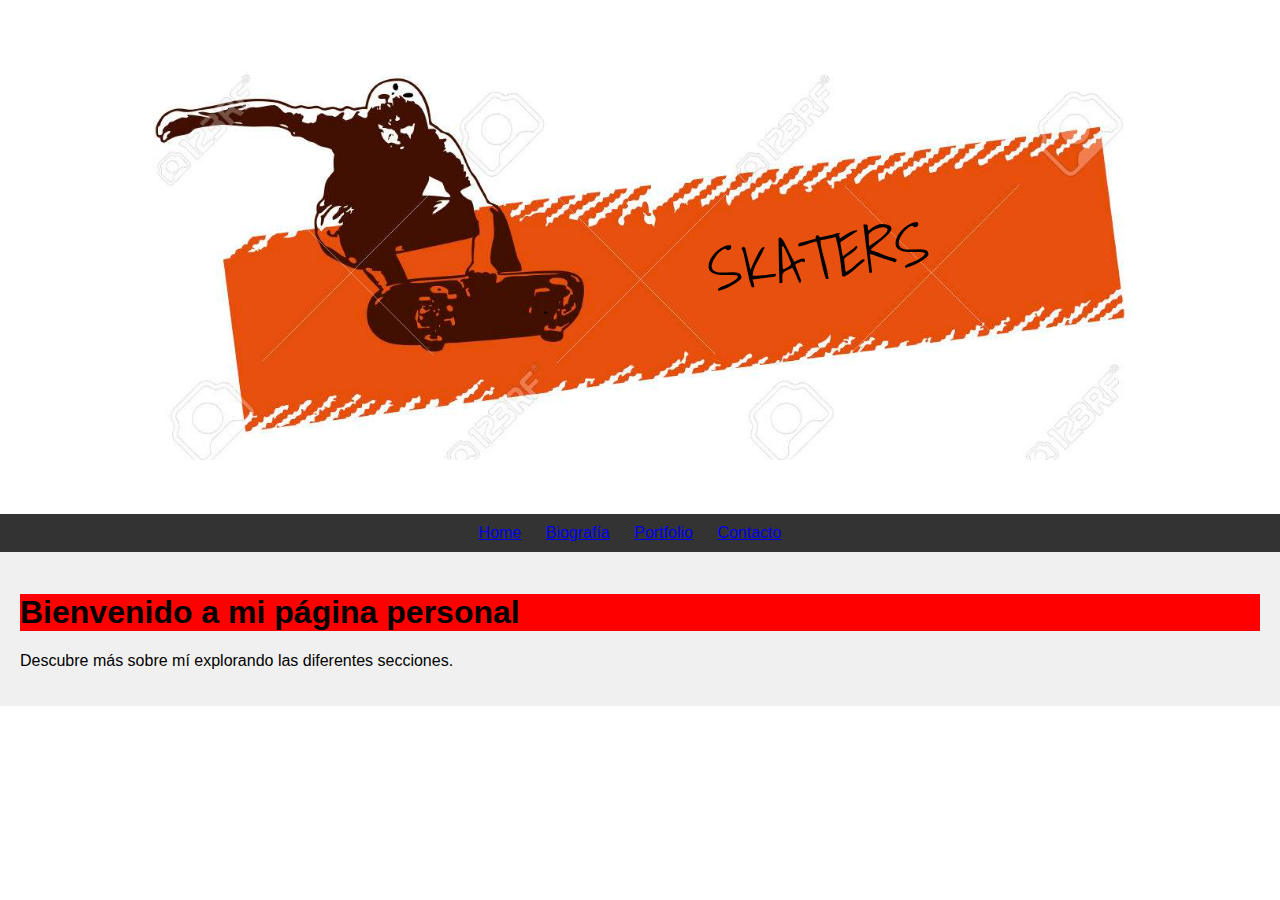
==== WEB/index.html @ 8cf7a925 "chupala iker" ====
<!DOCTYPE html>
<html lang="es">
<head>
  <meta charset="UTF-8">
  <meta name="viewport" content="width=device-width, initial-scale=1.0">
  <link rel="stylesheet" href="style.css">
  <link rel="preconnect" href="https://fonts.googleapis.com">
  <link rel="preconnect" href="https://fonts.gstatic.com" crossorigin>
  <link href="https://fonts.googleapis.com/css2?family=Shadows+Into+Light&family=Space+Mono&display=swap" rel="stylesheet">
  <title>SKATERS</title>
</head>
<body>
  <header>
    <div id="banner">
      <div id="cajaBanner">
      <img src="Media/skateBanner.jpg" alt="esto es el banner" id="imagenBanner">
      </div>
      <p  id="textoBanner">SKATERS</p>
    </div>
  </header>
  <div id="menu">
    <nav class="nav">
      <ul id="menuNavegacion">
        <li class="menuItem"><a href="index.html">Home</a></li>
        <li class="menuItem"><a href="biografia.html">Biografía</a></li>
        <li class="menuItem"><a href="portfolio.html">Portfolio</a></li>
        <li class="menuItem"><a href="contacto.html">Contacto</a></li>
    </ul>
    </nav>
  </div>
  <section class="welcome">
    <h1>Bienvenido a mi página personal</h1>
    <p>Descubre más sobre mí explorando las diferentes secciones.</p>
  </section>
</body>
</html>
---- WEB/style.css ----
*{
  box-sizing: border-box;
}

body{
  font-family: 'Arial', sans-serif;
  margin: 0;
  padding: 0;
}

header{
  margin:0px 0px 0px 0px ;
}

#imagenBanner{
  width: 100%;
}

#banner {
  width: 80vw;
  margin:50px auto;
  position: relative;
  overflow: hidden;
}

#imagenBanner{
  width: 100%;
  height: auto;
  opacity: 1;
  z-index: -1;
}

#textoBanner{
  position:absolute;
  color: black;
  font-size: calc(1.5rem + 3vw);
  font-family: 'Shadows Into Light', cursive;
  top: 0%;
  right: 0;
  left: 35%;
  bottom: 0;
  display: flex;
  justify-content: center;
  align-items: center;
  transform: rotate(-7deg);
}






nav {
  background-color: #333;
  color: white;
  text-align: center;
  padding: 10px;
}
  
ul {
  list-style-type: none;
  margin: 0;
  padding: 0;
}
  
li {
  display: inline;
  margin-right: 20px;
}
  
section {
  padding: 20px;
}
  
.welcome {
  background-color: #f0f0f0;
}
  
.biography {
  background-color: #e0e0e0;
}
  
.portfolio {
  background-color: #d0d0d0;
}
  
.contact {
  background-color: #c0c0c0;
}


/*========================================
                    768px
 ==========================================*/
@media screen and (min-width:768px) {
  h1 {
      background: yellow;
  }




}/*==================768px=================*/

/*=========================================
                     992px   
===========================================*/
@media screen and (min-width:992px) {
   h1 {
      background: orange;
    }




}/*==================992px=================*/

/*=========================================
                     1200px
============================================*/
@media screen and (min-width:1200px) {
   h1 {
      background: red;
   }





}/*==================1200px================*/
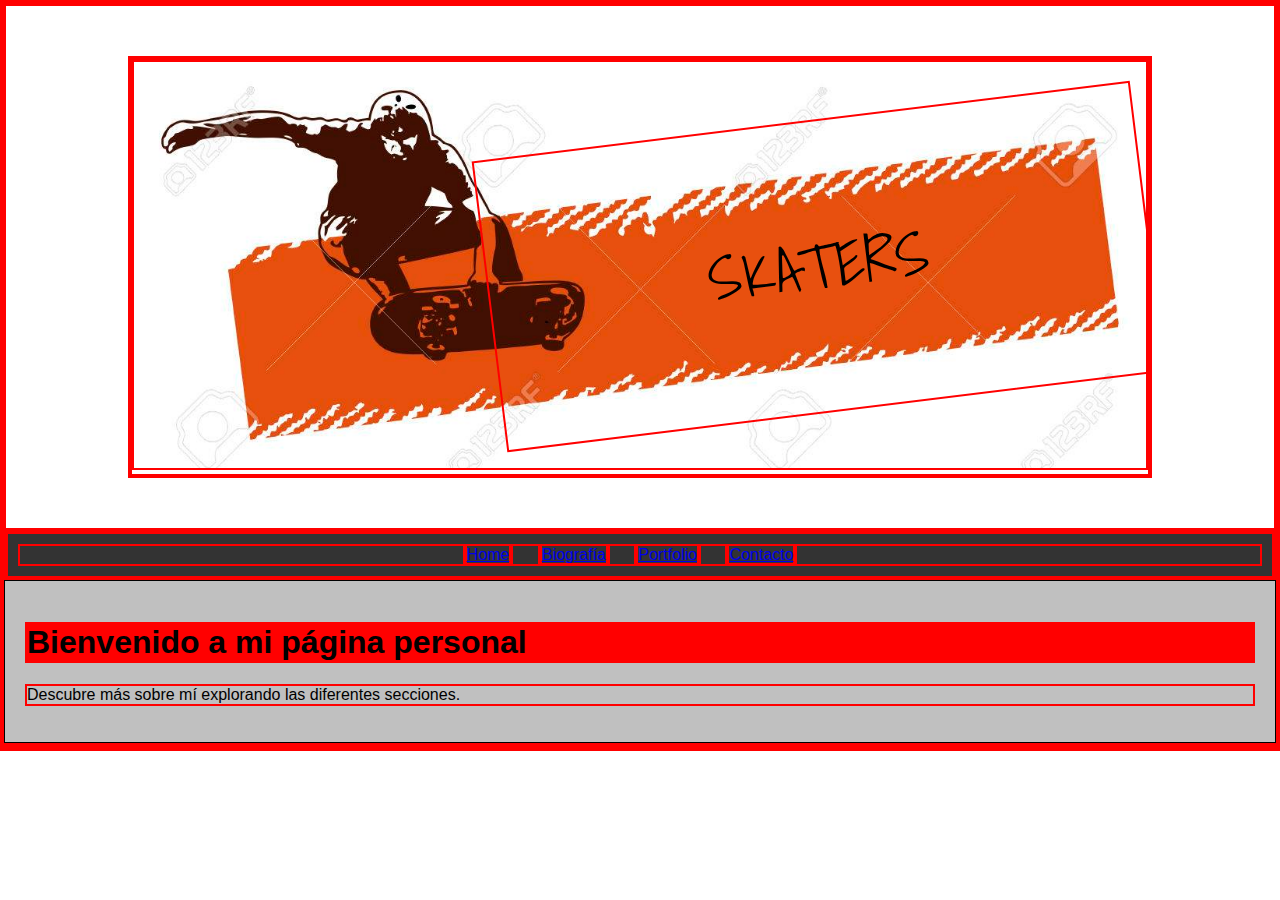
==== commit 17f6a2bf: "subida de lo hecho hasta ahora" ====
--- a/WEB/index.html
+++ b/WEB/index.html
@@ -25,12 +25,15 @@
         <li class="menuItem"><a href="biografia.html">Biografía</a></li>
         <li class="menuItem"><a href="portfolio.html">Portfolio</a></li>
         <li class="menuItem"><a href="contacto.html">Contacto</a></li>
-    </ul>
+      </ul>
     </nav>
   </div>
-  <section class="welcome">
+  <section class="home">
     <h1>Bienvenido a mi página personal</h1>
     <p>Descubre más sobre mí explorando las diferentes secciones.</p>
   </section>
 </body>
+<footer>
+  
+</footer>
 </html>
--- a/WEB/style.css
+++ b/WEB/style.css
@@ -1,5 +1,6 @@
 *{
   box-sizing: border-box;
+  border: 2px solid red;
 }
 
 body{
@@ -45,9 +46,38 @@
   transform: rotate(-7deg);
 }
 
+div {
+}
 
+.seccionMedia{
+  display: flex;
+  flex-direction: column;
+  align-items: center;
+}
 
+.media{
+  display: flex;
+  justify-items: stretch;
+  max-width: 60vb;
+}
 
+.pasosOllie{
+  display: flex;
+  flex-direction: column;
+  align-items: center;
+}
+
+img{
+  width: 100%;
+}
+
+video{
+  width: 100%;
+}
+
+audio{
+  width: 100%;
+}
 
 
 nav {
@@ -70,21 +100,23 @@
   
 section {
   padding: 20px;
+  border: 1px solid black;
 }
   
-.welcome {
-  background-color: #f0f0f0;
+.home {
+  background-color: #c0c0c0;
 }
   
-.biography {
-  background-color: #e0e0e0;
+.biografia {
+  background-color: #c0c0c0;
+
 }
   
-.portfolio {
-  background-color: #d0d0d0;
+.portafolio {
+  background-color: #c0c0c0;
 }
   
-.contact {
+.contactame {
   background-color: #c0c0c0;
 }
 
